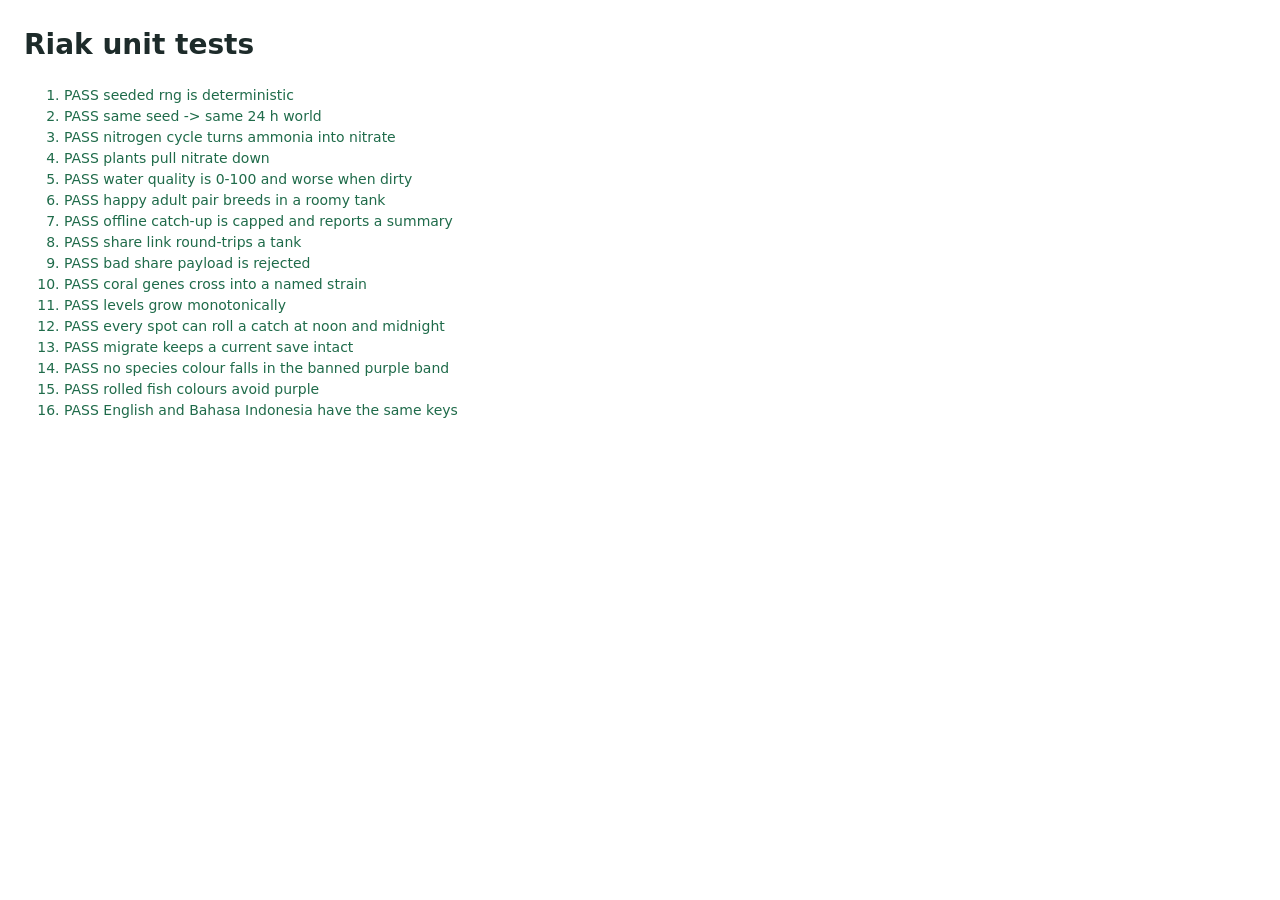
==== tests/unit.html @ 81d60226 "Riak: cozy aquarium PWA (tank care, fishing, greenhouse, reef lab, journal, focus)" ====
<!doctype html>
<html lang="en">
<head>
  <meta charset="utf-8">
  <title>Riak unit tests</title>
  <style>
    body { font: 14px/1.5 system-ui, sans-serif; margin: 24px; color: #1d2b2a; }
    .pass { color: #1f6b4a; }
    .fail { color: #a23a22; font-weight: 600; }
  </style>
</head>
<body>
  <h1>Riak unit tests</h1>
  <ol id="out"></ol>
  <script type="module">
    import * as sim from "../js/sim.js";
    import { rng, hexToHue, BANNED_HUE } from "../js/util.js";
    import { packTank, unpackTank } from "../js/share.js";
    import { STRINGS } from "../js/i18n.js";
    import { FISH, PLANTS, SPOTS } from "../js/data.js";

    const results = [];
    const out = document.getElementById("out");

    function test(name, fn) {
      let ok = false;
      let detail = "";
      try {
        const r = fn();
        ok = r === true || r === undefined;
        if (r !== true && r !== undefined) detail = JSON.stringify(r);
      } catch (e) {
        detail = String(e && e.stack || e);
      }
      results.push({ name, ok, detail });
      const li = document.createElement("li");
      li.className = ok ? "pass" : "fail";
      li.textContent = (ok ? "PASS " : "FAIL ") + name + (detail ? " - " + detail : "");
      out.appendChild(li);
    }

    function assert(cond, msg) {
      if (!cond) throw new Error(msg || "assertion failed");
    }

    const HOUR = sim.HOUR;
    const T0 = Date.UTC(2026, 10, 7, 9, 0, 0);

    function freshWorld(seedValue) {
      const state = sim.newState();
      sim.seedStarterTank(state, "guppy");
      state.lastTick = T0;
      return { state, r: rng(seedValue) };
    }

    test("seeded rng is deterministic", () => {
      const a = rng(42);
      const b = rng(42);
      for (let i = 0; i < 50; i++) assert(a() === b(), "diverged at " + i);
      const c = rng(43);
      assert(rng(42)() !== c(), "different seeds should differ");
    });

    test("same seed -> same 24 h world", () => {
      const runs = [1, 2].map(() => {
        const { state, r } = freshWorld(7);
        for (let i = 1; i <= 144; i++) sim.tickWorld(state, 10 * 60000, T0 + i * 10 * 60000, r);
        const t = state.tanks[0];
        return JSON.stringify({ w: t.w, n: state.fish.length, plants: t.plants.map((p) => p.g) });
      });
      assert(runs[0] === runs[1], "worlds diverged");
    });

    test("nitrogen cycle turns ammonia into nitrate", () => {
      const { state } = freshWorld(3);
      const tank = state.tanks[0];
      tank.plants = [];
      tank.w.amm = 2;
      tank.w.no2 = 0;
      const no3Before = tank.w.no3;
      for (let i = 1; i <= 24; i++) sim.tickTank(state, tank, HOUR, T0 + i * HOUR);
      assert(tank.w.amm < 0.5, "ammonia stayed high: " + tank.w.amm);
      assert(tank.w.no3 > no3Before, "nitrate did not rise");
    });

    test("plants pull nitrate down", () => {
      const a = freshWorld(5).state;
      const b = freshWorld(5).state;
      const ta = a.tanks[0];
      const tb = b.tanks[0];
      ta.w.no3 = 30;
      tb.w.no3 = 30;
      tb.plants = [];
      for (let i = 1; i <= 12; i++) {
        sim.tickTank(a, ta, HOUR, T0 + i * HOUR);
        sim.tickTank(b, tb, HOUR, T0 + i * HOUR);
      }
      assert(ta.plants.length > 0, "starter has no plants");
      assert(ta.w.no3 < tb.w.no3, "planted " + ta.w.no3 + " vs bare " + tb.w.no3);
    });

    test("water quality is 0-100 and worse when dirty", () => {
      const clean = sim.waterQuality({ amm: 0, no2: 0, no3: 5, bact: 1, algae: 0, glass: 0, temp: 25 });
      const dirty = sim.waterQuality({ amm: 3, no2: 2, no3: 80, bact: 0.3, algae: 0.6, glass: 0.8, temp: 25 });
      const q = (v) => (typeof v === "object" ? v.score ?? v.q ?? v.value : v);
      assert(q(clean) > q(dirty), "clean " + q(clean) + " dirty " + q(dirty));
    });

    test("happy adult pair breeds in a roomy tank", () => {
      const { state } = freshWorld(11);
      const tank = state.tanks[0];
      tank.size = "grand";
      const fish = sim.tankFish(state, tank.id);
      const sp = fish[0].sp;
      const pair = fish.filter((f) => f.sp === sp).slice(0, 2);
      if (pair.length < 2) {
        const extra = sim.newFish(sp, { tank: tank.id, r: rng(1) });
        state.fish.push(extra);
        pair.push(extra);
      }
      pair[0].sex = "f";
      pair[1].sex = "m";
      for (const f of pair) {
        f.adult = true;
        f.mood = 95;
        f.bred = 0;
      }
      const before = state.fish.length;
      const born = sim.tryBreed(state, tank, 100 * HOUR, T0, () => 0.01);
      assert(born.length > 0 && state.fish.length > before, "no fry");
      assert(born.every((b) => b.parents && b.parents.length === 2), "fry missing parents");
    });

    test("offline catch-up is capped and reports a summary", () => {
      const { state } = freshWorld(9);
      state.lastTick = T0 - 30 * 24 * HOUR;
      const summary = sim.catchUp(state, T0, rng(9));
      assert(summary.ms <= sim.MAX_OFFLINE, "gap not capped");
      assert(summary.after && Object.keys(summary.after).length === state.tanks.length, "missing after");
    });

    test("share link round-trips a tank", () => {
      const { state } = freshWorld(4);
      const tank = state.tanks[0];
      const packed = packTank(state, tank, "Juwen");
      const json = JSON.parse(JSON.stringify(packed));
      const visit = unpackTank(json);
      const tankOut = visit.tank || visit;
      assert(tankOut.plants.length === tank.plants.length, "plants lost");
      assert(tankOut.ground.length === 25, "ground length");
      const fishOut = visit.fish || [];
      assert(fishOut.length === sim.tankFish(state, tank.id).length, "fish lost");
    });

    test("bad share payload is rejected", () => {
      let threw = false;
      try {
        unpackTank({ v: 9 });
      } catch (e) {
        threw = true;
      }
      assert(threw, "accepted garbage");
    });

    test("coral genes cross into a named strain", () => {
      const r = rng(21);
      const a = sim.randomGenes(r);
      const b = sim.randomGenes(r);
      const child = sim.crossGenes(a, b, r);
      assert(typeof sim.strainKey(child) === "string", "no strain key");
      assert(sim.strainName(child).length > 0, "no strain name");
    });

    test("levels grow monotonically", () => {
      let last = -1;
      for (let lv = 1; lv <= 20; lv++) {
        const xp = sim.xpForLevel(lv);
        assert(xp > last, "xp not increasing at " + lv);
        assert(sim.levelFromXp(xp) >= lv, "levelFromXp mismatch at " + lv);
        last = xp;
      }
    });

    test("every spot can roll a catch at noon and midnight", () => {
      for (const spot of SPOTS) {
        for (const hour of [12, 0]) {
          const ts = Date.UTC(2026, 10, 7, hour, 0, 0);
          const c = sim.rollCatch(spot.id, ts, null, rng(hour + 1));
          assert(c, "no catch at " + spot.id + " " + hour);
        }
      }
    });

    test("migrate keeps a current save intact", () => {
      const { state } = freshWorld(2);
      const copy = sim.migrate(JSON.parse(JSON.stringify(state)));
      assert(copy.fish.length === state.fish.length, "fish lost on migrate");
      assert(copy.tanks.length === state.tanks.length, "tanks lost on migrate");
    });

    test("no species colour falls in the banned purple band", () => {
      const bad = [];
      for (const list of [FISH, PLANTS]) {
        for (const item of list) {
          for (const c of item.colors || []) {
            const { h, s } = hexToHue(c);
            if (s >= 0.12 && h >= BANNED_HUE[0] && h <= BANNED_HUE[1]) bad.push(item.id + " " + c);
          }
        }
      }
      assert(bad.length === 0, bad.join(", "));
    });

    test("rolled fish colours avoid purple", () => {
      const r = rng(77);
      const bad = [];
      for (const sp of FISH) {
        for (let i = 0; i < 5; i++) {
          for (const c of sim.rollColors(sp, r)) {
            const { h, s } = hexToHue(c);
            if (s >= 0.12 && h >= BANNED_HUE[0] && h <= BANNED_HUE[1]) bad.push(sp.id + " " + c);
          }
        }
      }
      assert(bad.length === 0, bad.slice(0, 5).join(", "));
    });

    test("English and Bahasa Indonesia have the same keys", () => {
      const en = Object.keys(STRINGS.en).sort();
      const id = Object.keys(STRINGS.id).sort();
      const missing = en.filter((k) => !(k in STRINGS.id));
      const extra = id.filter((k) => !(k in STRINGS.en));
      assert(missing.length === 0 && extra.length === 0, { missing, extra });
    });

    window.__results = results;
    window.__done = true;
  </script>
</body>
</html>
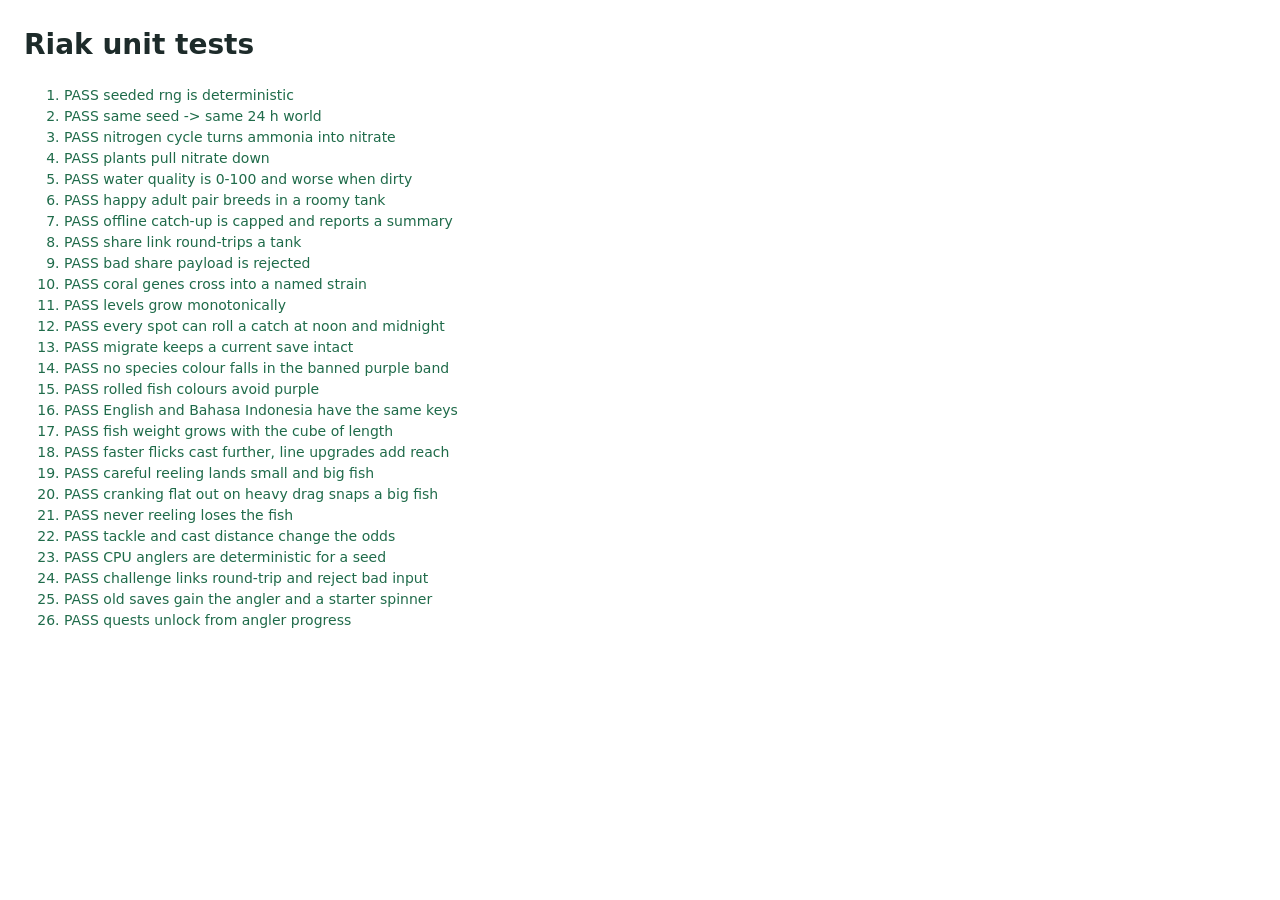
==== commit 1c81e395: "Flick fishing: cast by swipe, crank reel, tension vs fish strength, tackle, tournaments, quests, alb" ====
--- a/tests/unit.html
+++ b/tests/unit.html
@@ -17,7 +17,8 @@
     import { rng, hexToHue, BANNED_HUE } from "../js/util.js";
     import { packTank, unpackTank } from "../js/share.js";
     import { STRINGS } from "../js/i18n.js";
-    import { FISH, PLANTS, SPOTS } from "../js/data.js";
+    import { FISH, PLANTS, SPOTS, BAITS } from "../js/data.js";
+    import * as angler from "../js/angler.js";
 
     const results = [];
     const out = document.getElementById("out");
@@ -233,6 +234,125 @@
       assert(missing.length === 0 && extra.length === 0, { missing, extra });
     });
 
+    // ---------- angler (flick fishing) ----------
+    test("fish weight grows with the cube of length", () => {
+      const a = angler.fishKg(20);
+      const b = angler.fishKg(40);
+      assert(Math.abs(b / a - 8) < 0.2, { a, b });
+      assert(angler.fishKg(60) > 2 && angler.fishKg(60) < 3.5, angler.fishKg(60));
+    });
+
+    test("faster flicks cast further, line upgrades add reach", () => {
+      let last = -1;
+      for (const v of [0.1, 0.4, 0.8, 1.2, 1.8, 2.4, 3]) {
+        const p = angler.flickPower(v);
+        assert(p >= last && p >= 0 && p <= 1, { v, p });
+        last = p;
+      }
+      assert(angler.castMetres(0) < angler.castMetres(0.5) && angler.castMetres(0.5) < angler.castMetres(1));
+      assert(angler.castMetres(1, 2) > angler.castMetres(1, 0));
+      assert(angler.castMetres(1, 2) <= angler.MAX_CAST, angler.castMetres(1, 2));
+      assert(angler.crankSpeed(Math.PI * 2, 0.55) === 1 && angler.crankSpeed(0, 0.1) === 0);
+    });
+
+    function runFight(sp, size, policy, seed, drag = 1, line = 0) {
+      const r = rng(seed);
+      const f = angler.newFight(sp, size, false, 30, line);
+      for (let i = 0; i < 12000 && !f.outcome; i++) angler.fightStep(f, { reel: policy(f), drag }, 0.05, r);
+      return f.outcome;
+    }
+    const bigFish = FISH.slice().sort((a, b) => b.size[1] - a.size[1])[0];
+    const smallFish = FISH.slice().sort((a, b) => a.size[1] - b.size[1])[0];
+    const careful = (f) => (f.tension < 0.75 ? 1 : 0);
+
+    test("careful reeling lands small and big fish", () => {
+      const results = [];
+      for (const [sp, size] of [[smallFish, smallFish.size[1]], [bigFish, bigFish.size[1] * 0.8]]) {
+        for (let seed = 1; seed <= 6; seed++) results.push(runFight(sp, size, careful, seed));
+      }
+      const landed = results.filter((x) => x === "landed").length;
+      assert(landed >= results.length - 1, results);
+    });
+
+    test("cranking flat out on heavy drag snaps a big fish", () => {
+      const results = [];
+      for (let seed = 1; seed <= 6; seed++) results.push(runFight(bigFish, bigFish.size[1], () => 1, seed, 2));
+      assert(results.filter((x) => x === "snap").length >= 4, results);
+    });
+
+    test("never reeling loses the fish", () => {
+      const results = [];
+      for (let seed = 1; seed <= 6; seed++) results.push(runFight(bigFish, bigFish.size[1] * 0.7, () => 0, seed));
+      assert(results.every((x) => x === "unhooked" || x === "spooled"), results);
+    });
+
+    test("tackle and cast distance change the odds", () => {
+      const spot = "ocean";
+      const ts = new Date(2026, 5, 1, 12).getTime();
+      const share = (bait, d, pred) => {
+        const list = sim.spotCandidates(spot, ts, bait, d);
+        const total = list.reduce((a, c) => a + c.w, 0);
+        return list.filter((c) => pred(c.sp)).reduce((a, c) => a + c.w, 0) / total;
+      };
+      const big = (sp) => sp.size[1] >= 30 || sp.rar >= 3;
+      assert(share("worm", 1, big) > share("worm", 0, big), "far casts favour big fish");
+      // the jig should shift a salt spot's odds toward bottom and big fish
+      const bottom = (sp) => sp.beh === "bottom" || sp.size[1] >= 20;
+      const saltSpot = SPOTS.find((s) => {
+        const here = FISH.filter((f) => f.spots.includes(s.id) && f.water !== "fresh");
+        return s.water === "salt" && here.some(bottom) && !here.every(bottom);
+      });
+      assert(saltSpot, "a salt spot with mixed fish");
+      const shareAt = (bait) => {
+        const list = sim.spotCandidates(saltSpot.id, ts, bait, 0.5);
+        const total = list.reduce((a, c) => a + c.w, 0);
+        return list.filter((c) => bottom(c.sp)).reduce((a, c) => a + c.w, 0) / total;
+      };
+      assert(shareAt("jig") > shareAt("worm"), "jig favours bottom and big sea fish at " + saltSpot.id);
+      for (const b of BAITS) assert(angler.TACKLE[b.id], "tackle kind for " + b.id);
+    });
+
+    test("CPU anglers are deterministic for a seed", () => {
+      const pick = (r) => ({ sp: FISH[0].id, size: 5 + r() * 10 });
+      const a = angler.cpuCatches(42, "pond", 180, pick);
+      const b = angler.cpuCatches(42, "pond", 180, pick);
+      assert(JSON.stringify(a) === JSON.stringify(b));
+      assert(a.length === 3 && a.every((p) => p.catches.length > 0), a.map((p) => p.catches.length));
+      const ranked = angler.rankPlayers(a, "bigfish");
+      assert(ranked[0].score >= ranked[1].score && ranked[1].score >= ranked[2].score);
+      assert(angler.tournamentScore([{ at: 10, kg: 1 }, { at: 200, kg: 5 }], "bigcatch", 100) === 1);
+    });
+
+    test("challenge links round-trip and reject bad input", () => {
+      const sp = FISH.find((f) => f.spots.includes("pond"));
+      const code = angler.packDuel({ sp: sp.id, size: sp.size[1] * 0.9, spot: "pond", from: "Ayu" });
+      const back = angler.unpackDuel(code);
+      assert(back && back.sp === sp.id && back.spot === "pond" && back.from === "Ayu", back);
+      assert(angler.unpackDuel("not-a-code") === null);
+      assert(angler.unpackDuel(angler.packDuel({ sp: sp.id, size: 9999, spot: "pond" })) === null, "oversized fish");
+      assert(angler.unpackDuel(angler.packDuel({ sp: "nope", size: 5, spot: "pond" })) === null, "unknown species");
+    });
+
+    test("old saves gain the angler and a starter spinner", () => {
+      const old = JSON.parse(JSON.stringify(sim.newState()));
+      delete old.angler;
+      old.inv.bait = { worm: 999, shrimpbait: 3, glowlure: 0 };
+      const s = sim.migrate(old);
+      assert(s.angler && Array.isArray(s.angler.album) && s.angler.controls === "flick", s.angler);
+      assert(s.inv.bait.spinner === 1 && s.inv.bait.shrimpbait === 3, s.inv.bait);
+      const again = sim.migrate(JSON.parse(JSON.stringify(s)));
+      assert(again.inv.bait.spinner === 1, "spinner only once");
+    });
+
+    test("quests unlock from angler progress", () => {
+      const a = angler.newAngler();
+      assert(angler.questProgress(a).every((q) => !q.done));
+      a.maxCast = 30;
+      a.flags.push(...angler.catchFlags({ bait: "fly", spotId: "stream", phase: "night", peak: 0.5, water: "fresh" }));
+      const done = angler.questProgress(a).filter((q) => q.done).map((q) => q.id).sort();
+      assert(JSON.stringify(done) === JSON.stringify(["cast25", "fly", "night", "smooth"]), done);
+    });
+
     window.__results = results;
     window.__done = true;
   </script>
